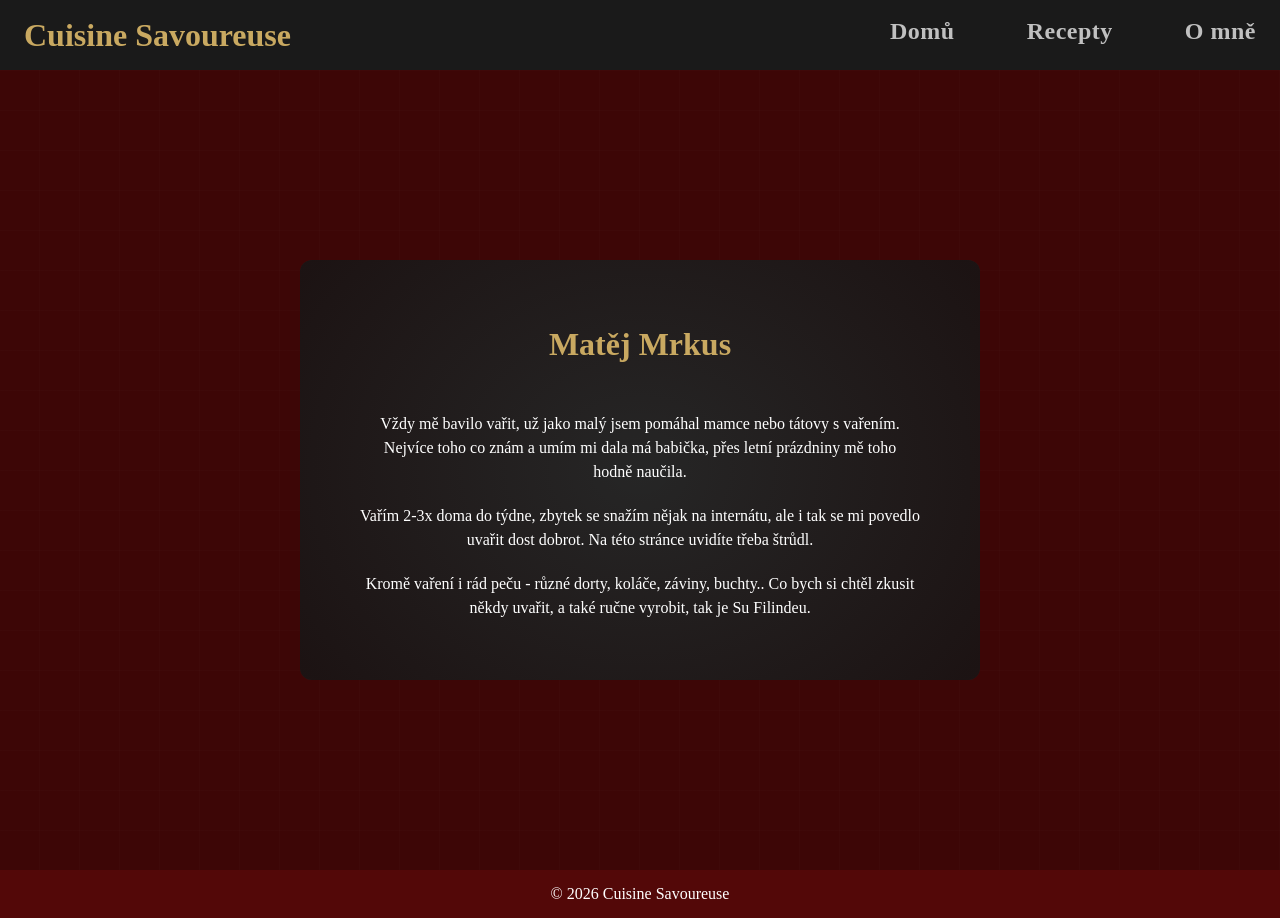
==== omne.html @ 67c57a24 "Init" ====
<!DOCTYPE html>
<html lang="en">

<head>
    <meta charset="UTF-8">
    <meta name="viewport" content="width=device-width, initial-scale=1.0">
    <link rel="stylesheet" href="css/style.css">
    <script src="https://ajax.googleapis.com/ajax/libs/jquery/3.7.1/jquery.min.js"></script>
    <title>Cuisine Savoureuse - o mně</title>
</head>

<body>
    <nav class="navbar">
        <div class="container">
        <a href="index.html"><p>Cuisine Savoureuse</p></a>
        <div class="nav-links">
            <a href="index.html">Domů</a>
            <a href="recepty.html">Recepty</a>
            <a href="omne.html">O mně</a>
        </div>
        </div>
    </nav>
    <main class="omne">
        <div class="omne-karta">
            <h1>Matěj Mrkus</h1>
            <div class="text">
                <p>Vždy mě bavilo vařit, už jako malý jsem pomáhal mamce nebo tátovy s vařením. Nejvíce toho co znám a umím mi dala má babička, přes letní prázdniny mě toho hodně naučila.</p>
                <p>Vařím 2-3x doma do týdne, zbytek se snažím nějak na internátu, ale i tak se mi povedlo uvařit dost dobrot. Na této stránce uvidíte třeba štrůdl. </p>
                <p>Kromě vaření i rád peču - různé dorty, koláče, záviny, buchty.. Co bych si chtěl zkusit někdy uvařit, a také ručne vyrobit, tak je Su Filindeu.</p>
            </div>
        </div>
    </main>
    <footer>
        <p>&#169; 2026 Cuisine Savoureuse</p>
    </footer>
    <script src="js/script.js"></script>
</body>

</html>
---- css/style.css ----
*,
*::before,
*::after {
    box-sizing: border-box;
}

* {
    margin: 0;
}

@media (prefers-reduced-motion: no-preference) {
    html {
        interpolate-size: allow-keywords;
    }
}

body {
    line-height: 1.5;
    -webkit-font-smoothing: antialiased;
}

img,
picture,
video,
canvas,
svg {
    display: block;
    max-width: 100%;
}

input,
button,
textarea,
select {
    font: inherit;
}

p,
h1,
h2,
h3,
h4,
h5,
h6 {
    overflow-wrap: break-word;
}

p {
    text-wrap: pretty;
}

h1,
h2,
h3,
h4,
h5,
h6 {
    text-wrap: balance;
}

body {
    min-height: 100vh;
    font-family: Georgia, serif;
}

nav {
    background-color: #1A1A1A;
    padding: 0;
}

.navbar .container {
    display: flex;
    align-items: center;
    justify-content: space-between;
    min-height: 70px;
    padding: 0 1.5rem;
}

nav p {
    color: #C9A961;
    font-size: 2em;
    font-weight: bold;

}

nav p:link,
nav p:visited {
    text-decoration: none;
}

nav a {
    text-decoration: none;
}

.nav-links a:link,
.nav-links a:visited {
    color: #c0c0c0;
    text-decoration: none;
    padding-bottom: 6px;
    border-bottom: 2px solid transparent;
    transition: all 0.2s ease;
    letter-spacing: 0.5px;
}

.nav-links a:hover {
    color: white;
    border-bottom-color: #b40000;
}

.nav-links {
    font-size: 24px;
    font-weight: bold;
    display: flex;
    gap: 3em;
}

.headers {
    position: relative;
    background-color: #3D0606;
    background-image:
        repeating-linear-gradient(0deg, transparent, transparent 39px, rgba(255, 255, 255, 0.025) 40px),
        repeating-linear-gradient(90deg, transparent, transparent 39px, rgba(255, 255, 255, 0.025) 40px);
    min-height: calc(100vh - 70px);
    display: flex;
    flex-direction: column;
    align-items: center;
    justify-content: center;
    padding: 2rem;
    overflow: hidden;
}

.headers::before {
    content: '';
    position: absolute;
    inset: 0;
    background: radial-gradient(ellipse 60% 80% at 50% 50%, transparent 0%, rgba(20, 4, 4, 0.55) 100%);
    z-index: 0;
}

.headers h1,
.headers h2 {
    position: relative;
    z-index: 1;
}

.headers h1 {
    color: #C9A961;
    font-size: 5rem;
    font-family: Georgia, serif;
    letter-spacing: 2px;
    text-shadow: 0 2px 24px rgba(0, 0, 0, 0.7), 0 0 60px rgba(201, 169, 97, 0.2);
}


.headers h2 {
    color: rgba(255, 255, 255, 0.75);
    font-size: 3rem;
    letter-spacing: 4px;
    text-transform: uppercase;
}

.recepty .container {
    display: flex;
    flex-direction: column;
    align-items: center;
}

.recepty {
    background-color: #1A1A1A;
    display: flex;
    flex-direction: column;
    align-items: center;
    padding: 3rem 1.5rem;
    gap: 2rem;
}

.recepty h2 {
    color: #C9A961;
    font-size: 3rem;
    padding-bottom: 2rem;
}

.kategorie-btns {
    background-color: #1A1A1A;
    display: flex;
    gap: 0.75rem;
    flex-wrap: wrap;
    justify-content: center;
    padding: 1.5rem;
}
.jidlo-image iframe {
    border-radius: 12px;
    border: none;
    box-shadow: 0 8px 32px rgba(0, 0, 0, 0.5);
}


.kat-btn {
    background: transparent;
    border: 1px solid #5A1A1A;
    border-radius: 8px;
    padding: 0.5rem 1.25rem;
    color: white;
    font-size: 1rem;
    cursor: pointer;
    transition: all 0.2s ease;
}

.kat-btn:hover {
    background-color: #5A1A1A;
    color: #C9A961;
}

.kat-btn.active {
    background-color: #5A1A1A;
    color: #C9A961;
}

.recept-link.hidden {
    display: none;
}

.recept-grid {
    display: flex;
    gap: 2rem;
    flex-wrap: wrap;
    justify-content: center;
}

.recept {
    background-color: #5A1A1A;
    width: 17.5rem;
    border-radius: 8px;
    display: flex;
    flex-direction: column;
    overflow: hidden;
}

.recept-info {
    display: flex;
    flex-direction: column;
    align-items: center;
    background-color: #262626;
    flex: 1;
}


.recept-image {
    display: flex;
    align-items: center;
    justify-content: center;
    height: 11rem;
}

.recept-info h3 {
    color: #C9A961;
    margin: 1.5rem;
}

.recept-info p {
    color: white;
    text-align: center;
    margin: 0.75rem;
}

.recept-button {
    background-color: #C9A961;
    border: 1px solid transparent;
    text-align: center;
    text-decoration: none;
    font-size: 1rem;
    cursor: pointer;
    border-radius: 10px;
    padding: 0.5rem 1rem;
    border-color: #CBA347;
    color: white;
    text-transform: uppercase;
    letter-spacing: 1px;
}

.recept-button:hover {
    background-color: #1A1A1A;
    color: #C9A961;
}

.recept-button.active {
    background-color: #1A1A1A;
    color: #C9A961;
}

.recept-button:link,
.recept-button:visited {
    text-align: center;
    text-decoration: none;
}

.headers h1,
.headers h2,
.recept,
.omne-karta h1,
.text p {
    opacity: 0;
    transform: translateY(50px);
    transition: all 0.6s ease;
}

.headers h1.show,
.headers h2.show,
.recept.show,
.omne-karta h1.show,
.text p.show {
    opacity: 1;
    transform: translateY(0);
}

.button {
    display: flex;
    height: auto;
    width: auto;
    flex-direction: row;
    justify-content: flex-start;
    padding-top: 1.5rem;
}

.omne {
    min-height: calc(100vh - 100px);
    background-color: #3D0606;
    background-image:
        repeating-linear-gradient(0deg, transparent, transparent 39px, rgba(255, 255, 255, 0.025) 40px),
        repeating-linear-gradient(90deg, transparent, transparent 39px, rgba(255, 255, 255, 0.025) 40px);
    display: flex;
    align-items: center;
    justify-content: center;
    padding: 5rem;
    overflow: hidden;

}

.omne-karta {
    position: relative;
    background-color: #262626;
    border-radius: 12px;
    max-width: 680px;
    width: 100%;
    padding: 2.5rem;
    text-align: center;
}

.omne-karta::before {
    content: '';
    position: absolute;
    inset: 0;
    background: radial-gradient(ellipse 60% 80% at 50% 50%, transparent 0%, rgba(20, 4, 4, 0.55) 100%);
    z-index: 0;
    border-radius: 12px;

}

.omne-karta h1 {
    color: #C9A961;
    margin: 20px;
}

.omne-karta p {
    color: white;
    margin: 0 20px 20px 20px;
}

.jidlo {
    min-height: calc(100vh - 100px);
    background-color: #5A1A1A;
    display: flex;
    justify-content: center;
    padding: 5rem;
}

.jidlo-karta {
    text-align: center;
    background-color: #262626;
    border-radius: 12px;
}

.jidlo-karta h1 {
    color: #C9A961;
    margin: 20px;
}

.jidlo-karta p {
    color: white;
    margin: 0 2rem 2rem 2rem;
}

.jidlo-text {
    display: flex;
    justify-content: center;
    align-items: center;
    padding-top: 1.5rem;
    margin: 0;
}

.jidlo-image {
    display: flex;
    justify-content: center;
    margin-bottom: 2rem;
}

.jidlo-image img {
    border-radius: 12px;

}

.jidlo-karta h2 {
    color: #C9A961;
}

.jidlo-recept h2 {
    display: flex;
    justify-content: center;
    gap: 16rem;
}

.jidlo-recept {
    display: grid;
    justify-content: center;
    grid-template-columns: repeat(2, 1fr);
    gap: 3rem;
    align-items: start;
}

.suroviny {
    display: flex;
    flex-direction: column;
    justify-content: center;
    align-items: center;
    gap: 0.5rem;
}

.suroviny label {
    display: flex;
    align-items: center;
    gap: 0.5rem;
    cursor: pointer;
    color: white;
    width: 200px;
}

.postup {
    display: flex;
    flex-direction: column;
    align-items: center;
}

.postup p {
    text-align: center;

}

.text {
    display: flex;
    align-items: center;
    justify-content: center;
    flex-direction: column;
    padding-top: 1.5rem;
}

.katalog-grid {
    background-color: #1A1A1A;
    min-height: 40rem;
    display: grid;
    grid-template-columns: repeat(3, 1fr);
    gap: 2rem;
    padding: 2rem;
    place-items: center;
}

.recept-link:link,
.recept-link:visited {
    text-decoration: none;
}

footer {
    background-color: #530808;
    min-height: 3rem;
    display: flex;
    justify-content: center;
    align-items: center;
}

footer p {
    color: white;
}

@media (max-width: 1200px) {

    .headers h1 {
        font-size: 3.5rem;
    }

    .headers h2 {
        font-size: 2.2rem;
    }

    .recept-grid {
        grid-template-columns: repeat(2, 1fr);
    }

    .katalog-grid {
        grid-template-columns: repeat(2, 1fr);
    }
}

@media (max-width: 700px) {
    .navbar .container {
        flex-direction: column;
        gap: 0.5rem;
        padding: 1rem;
    }

    .nav-links {
        font-size: 1rem;
        gap: 1rem;
    }

    .headers {
        padding: 2rem 1rem;
        min-height: auto;
    }

    .headers h1 {
        font-size: 2.2rem;
        text-align: center;
    }

    .headers h2 {
        font-size: 1.4rem;
        text-align: center;
    }

    .recepty {
        padding: 2rem 1rem;
    }

    .recepty h2 {
        font-size: 2rem;
    }

    .recept-grid {
        grid-template-columns: 1fr;
    }

    .recept {
        max-width: 20rem;
        width: 100%;
    }

    .katalog-grid {
        grid-template-columns: 1fr;
        padding: 1rem;
    }

    .jidlo {
        padding: 2rem 1rem;
    }

    .jidlo-recept {
        grid-template-columns: 1fr;
    }

    .omne {
        padding: 2rem 1rem;
    }

    .text {
        flex-direction: column;
        gap: 1rem;
    }

    footer {
        text-align: center;
        padding: 0.5rem;
    }

}
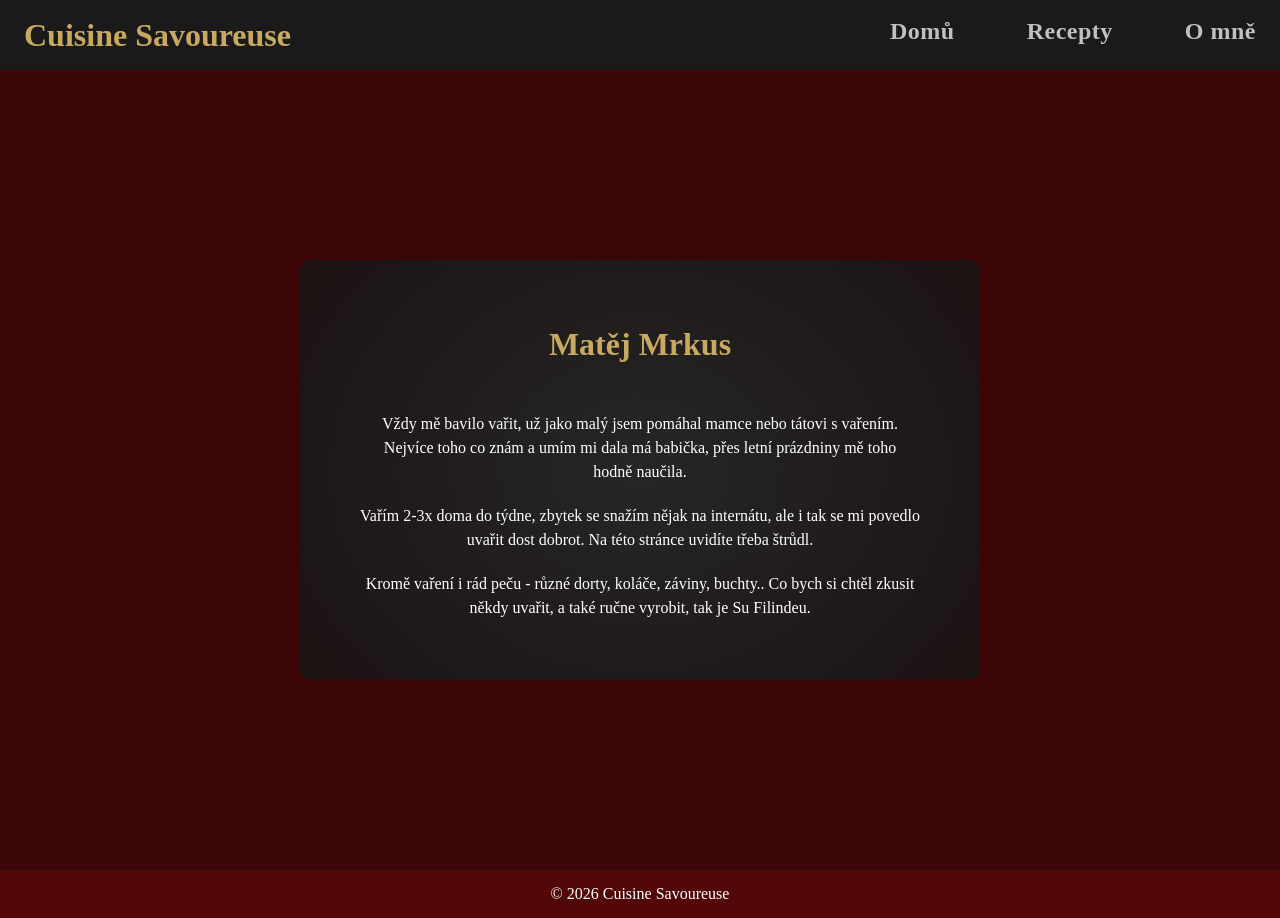
==== commit fc7bae5c: "Update omne.html minor spelling mistake" ====
--- a/omne.html
+++ b/omne.html
@@ -24,7 +24,7 @@
         <div class="omne-karta">
             <h1>Matěj Mrkus</h1>
             <div class="text">
-                <p>Vždy mě bavilo vařit, už jako malý jsem pomáhal mamce nebo tátovy s vařením. Nejvíce toho co znám a umím mi dala má babička, přes letní prázdniny mě toho hodně naučila.</p>
+                <p>Vždy mě bavilo vařit, už jako malý jsem pomáhal mamce nebo tátovi s vařením. Nejvíce toho co znám a umím mi dala má babička, přes letní prázdniny mě toho hodně naučila.</p>
                 <p>Vařím 2-3x doma do týdne, zbytek se snažím nějak na internátu, ale i tak se mi povedlo uvařit dost dobrot. Na této stránce uvidíte třeba štrůdl. </p>
                 <p>Kromě vaření i rád peču - různé dorty, koláče, záviny, buchty.. Co bych si chtěl zkusit někdy uvařit, a také ručne vyrobit, tak je Su Filindeu.</p>
             </div>
--- a/css/style.css
+++ b/css/style.css
@@ -188,6 +188,7 @@
     justify-content: center;
     padding: 1.5rem;
 }
+
 .jidlo-image iframe {
     border-radius: 12px;
     border: none;
@@ -566,6 +567,20 @@
         grid-template-columns: 1fr;
     }
 
+    .jidlo-karta {
+        padding: 1rem;
+    }
+
+    .jidlo-image iframe {
+        width: 100%;
+        height: auto;
+        aspect-ratio: 16 / 9;
+    }
+
+    .suroviny {
+        align-items: center;
+    }
+
     .omne {
         padding: 2rem 1rem;
     }
@@ -580,4 +595,4 @@
         padding: 0.5rem;
     }
 
-}+}
